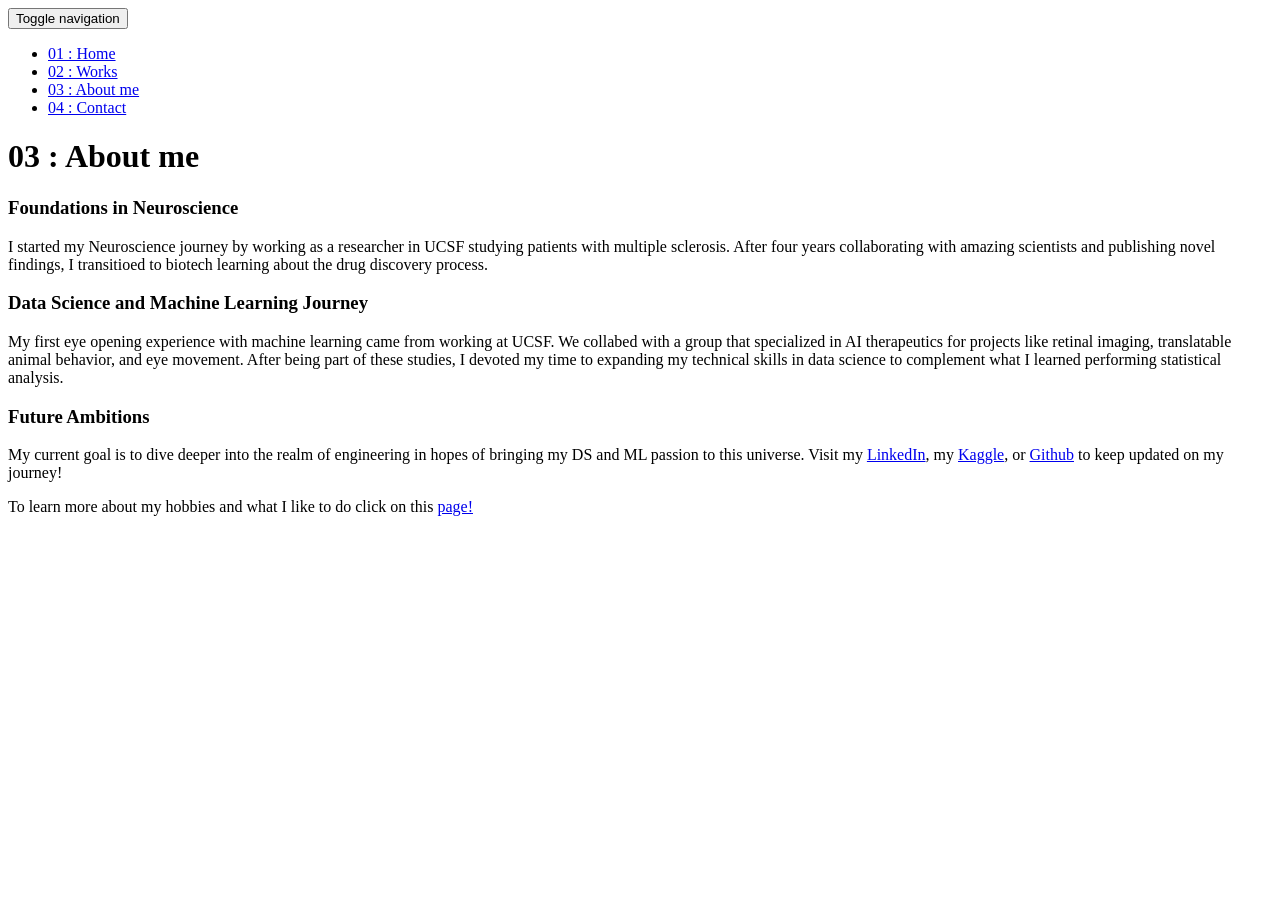
==== templates/about.html @ d0a64a16 "first commit" ====
<!DOCTYPE html>
<html lang="en">

<head>
  <meta charset="UTF-8">
  <meta content="IE=edge" http-equiv="X-UA-Compatible">
  <meta content="width=device-width,initial-scale=1" name="viewport">
  <meta content="description" name="description">
  <meta name="google" content="notranslate" />
  <meta content="Mashup templates have been developped by Orson.io team" name="author">

  <!-- Disable tap highlight on IE  -->
  <meta name="msapplication-tap-highlight" content="no">
  
  <link rel="apple-touch-icon" sizes="180x180" href="./static/assets/apple-icon-180x180.png">
  <link href="./static/assets/astronaut.ico" rel="icon">

  <title>About Me</title>  

<link href="./static/main.3f6952e4.css" rel="stylesheet"></head>

<body class="">
<div id="site-border-left"></div>
<div id="site-border-right"></div>
<div id="site-border-top"></div>
<div id="site-border-bottom"></div>
 <!-- Add your content of header -->
<header>
  <nav class="navbar  navbar-fixed-top navbar-default">
    <div class="container">
        <button type="button" class="navbar-toggle collapsed" data-toggle="collapse" data-target="#navbar-collapse" aria-expanded="false">
          <span class="sr-only">Toggle navigation</span>
          <span class="icon-bar"></span>
          <span class="icon-bar"></span>
          <span class="icon-bar"></span>
        </button>

      <div class="collapse navbar-collapse" id="navbar-collapse">
        <ul class="nav navbar-nav ">
          <li><a href="./index.html" title="">01 : Home</a></li>
          <li><a href="./works.html" title="">02 : Works</a></li>
          <li><a href="./about.html" title="">03 : About me</a></li>
          <li><a href="./contact.html" title="">04 : Contact</a></li>
        </ul>


      </div> 
    </div>
  </nav>
</header>

<div class="section-container">
    <div class="container">
      <div class="row">
        <div class="col-xs-12">
          <div class="section-container-spacer text-center">
            <h1 class="h2">03 : About me</h1>
          </div>
          
          <div class="row">
            <div class="col-md-10 col-md-offset-1">
              <div class="row">
                  <h3>Foundations in Neuroscience</h3>
                  <p> I started my Neuroscience journey by working as a researcher in UCSF studying patients with multiple sclerosis. 
                  After four years collaborating with amazing scientists and publishing novel findings, I transitioed to biotech learning about the drug discovery process.</p>
                  <h3>Data Science and Machine Learning Journey </h3>
                  <p> My first eye opening experience with machine learning came from working at UCSF. We collabed with a group that specialized in AI therapeutics for projects
                  like retinal imaging, translatable animal behavior, and eye movement. After being part of these studies, I devoted my time to expanding my technical skills in data science to complement what I learned 
                  performing statistical analysis. 
                  </p>
                  <h3>Future Ambitions</h3>
                  <p>My current goal is to dive deeper into the realm of engineering in hopes of bringing my DS and ML passion to this universe. 
                  Visit my <a href="https://www.linkedin.com/in/johnnysin/">LinkedIn</a>, my <a href="https://www.kaggle.com/js7n95">Kaggle</a>,  or <a href="https://github.com/johnnys7n">Github</a> to keep updated on my journey!
                  </p>
                </div>
                <div class="col-xs-12 col-md-6">
                  <p>To learn more about my hobbies and what I like to do click on this <a href="aboutme.html">page!</a></p>
                </div>
              </div>
            </div>
          </div>
          
          
       </div>
      </div>
    </div>
  </div>


<script>
  document.addEventListener("DOMContentLoaded", function (event) {
     navActivePage();
  });
</script>

<!-- Google Analytics: change UA-XXXXX-X to be your site's ID 

<script>
  (function (i, s, o, g, r, a, m) {
    i['GoogleAnalyticsObject'] = r; i[r] = i[r] || function () {
      (i[r].q = i[r].q || []).push(arguments)
    }, i[r].l = 1 * new Date(); a = s.createElement(o),
      m = s.getElementsByTagName(o)[0]; a.async = 1; a.src = g; m.parentNode.insertBefore(a, m)
  })(window, document, 'script', '//www.google-analytics.com/analytics.js', 'ga');
  ga('create', 'UA-XXXXX-X', 'auto');
  ga('send', 'pageview');
</script>

--> <script type="text/javascript" src="./static/main.70a66962.js"></script></body>

</html>
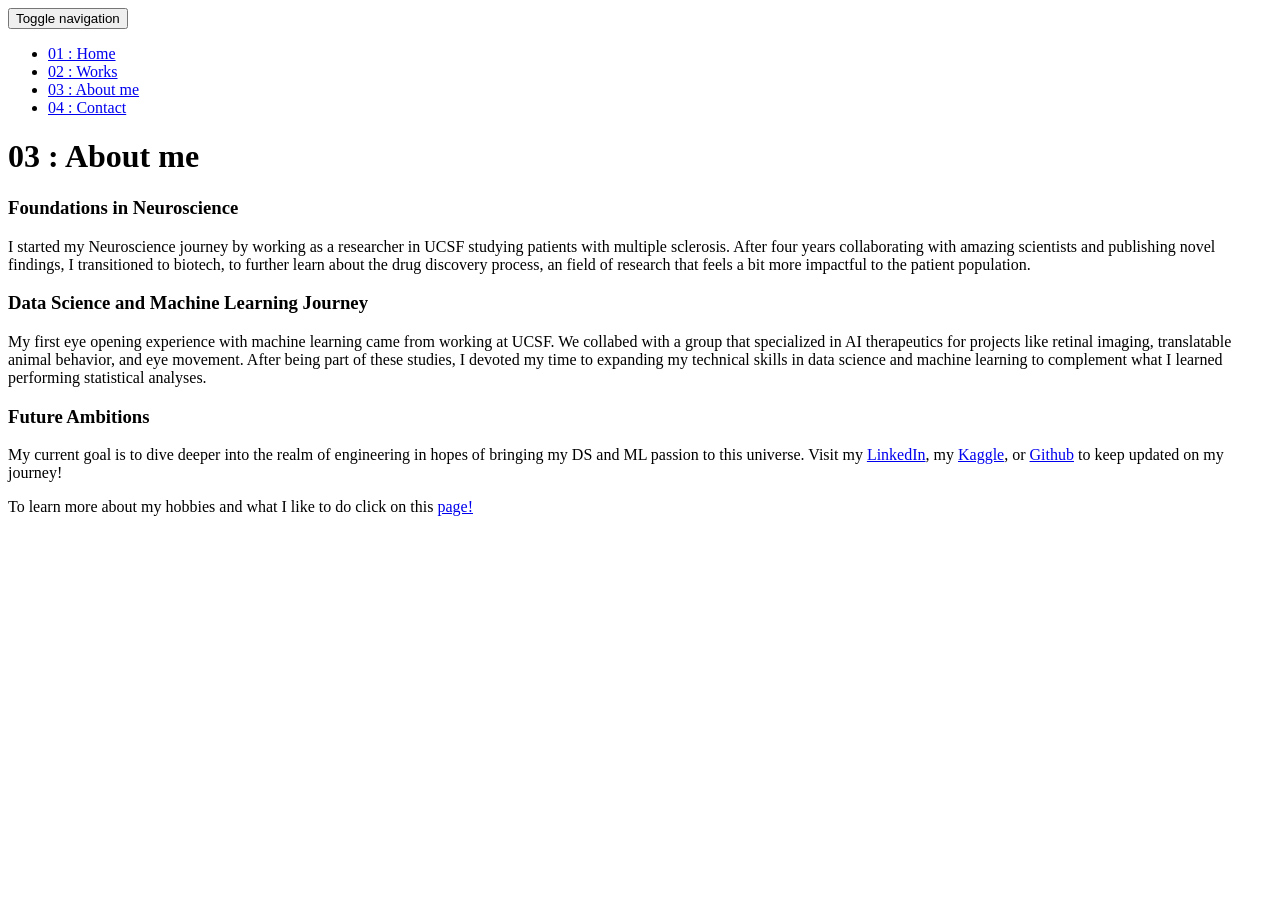
==== commit 05502768: "changed spelling error in about" ====
--- a/templates/about.html
+++ b/templates/about.html
@@ -62,11 +62,11 @@
               <div class="row">
                   <h3>Foundations in Neuroscience</h3>
                   <p> I started my Neuroscience journey by working as a researcher in UCSF studying patients with multiple sclerosis. 
-                  After four years collaborating with amazing scientists and publishing novel findings, I transitioed to biotech learning about the drug discovery process.</p>
+                  After four years collaborating with amazing scientists and publishing novel findings, I transitioned to biotech, to further learn about the drug discovery process, an field of research that feels a bit more impactful to the patient population.</p>
                   <h3>Data Science and Machine Learning Journey </h3>
                   <p> My first eye opening experience with machine learning came from working at UCSF. We collabed with a group that specialized in AI therapeutics for projects
-                  like retinal imaging, translatable animal behavior, and eye movement. After being part of these studies, I devoted my time to expanding my technical skills in data science to complement what I learned 
-                  performing statistical analysis. 
+                  like retinal imaging, translatable animal behavior, and eye movement. After being part of these studies, I devoted my time to expanding my technical skills in data science and machine learning to complement what I learned 
+                  performing statistical analyses. 
                   </p>
                   <h3>Future Ambitions</h3>
                   <p>My current goal is to dive deeper into the realm of engineering in hopes of bringing my DS and ML passion to this universe. 
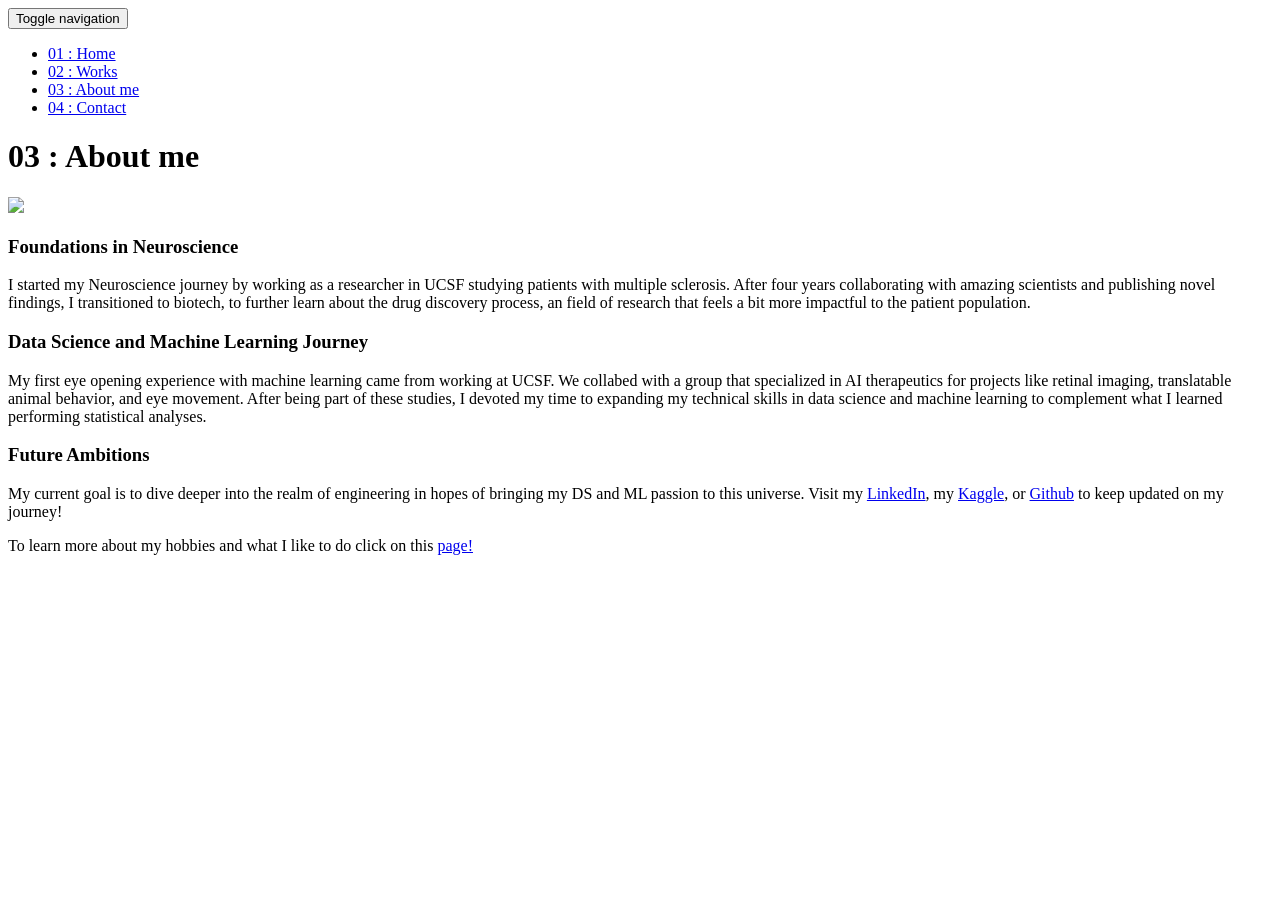
==== commit b84fcbdb: "some major changes" ====
--- a/templates/about.html
+++ b/templates/about.html
@@ -55,6 +55,7 @@
         <div class="col-xs-12">
           <div class="section-container-spacer text-center">
             <h1 class="h2">03 : About me</h1>
+            <p><img src="./static/assets/images/banner_works.png"></p>
           </div>
           
           <div class="row">
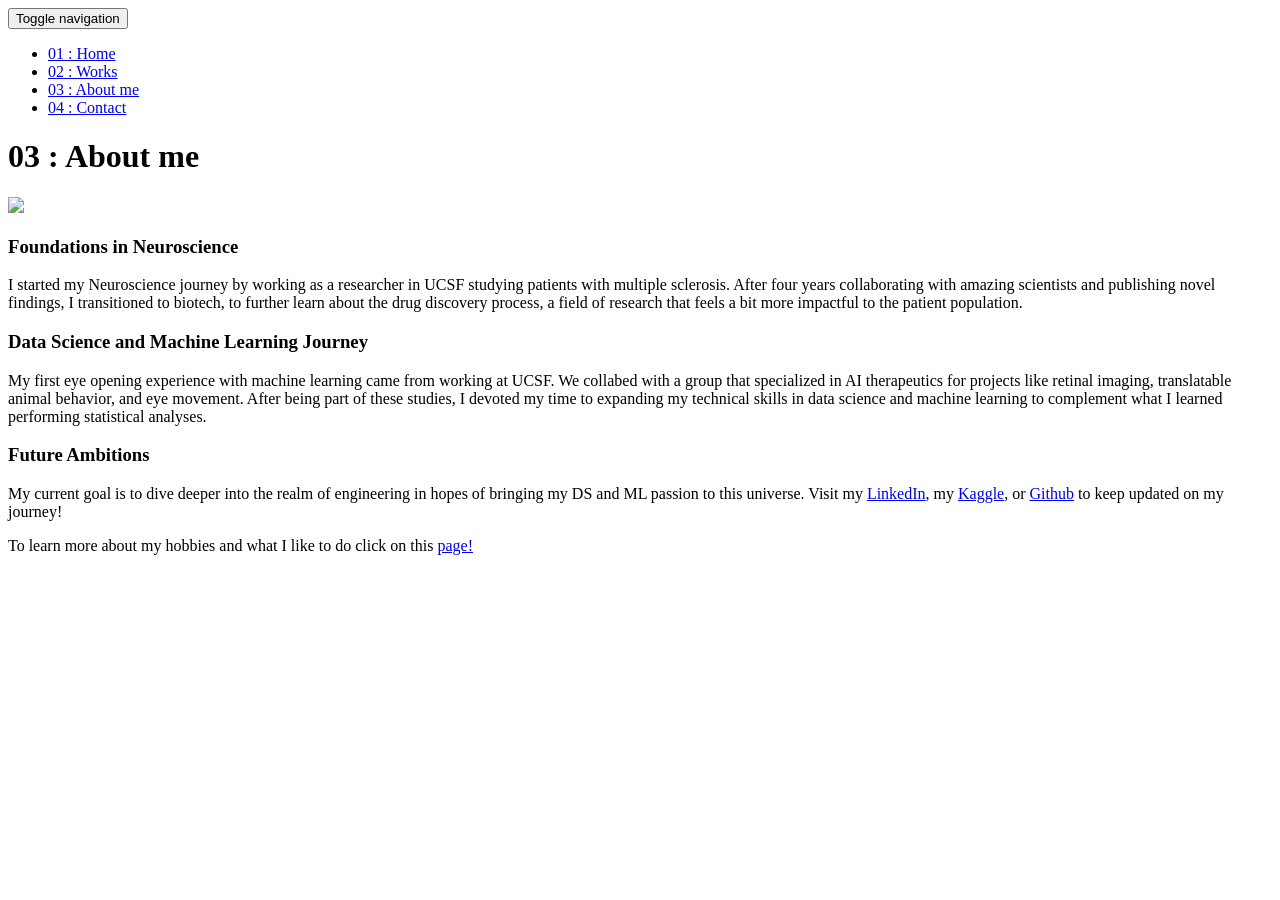
==== commit 79f3d523: "changed type in about page" ====
--- a/templates/about.html
+++ b/templates/about.html
@@ -55,7 +55,9 @@
         <div class="col-xs-12">
           <div class="section-container-spacer text-center">
             <h1 class="h2">03 : About me</h1>
-            <p><img src="./static/assets/images/banner_works.png"></p>
+            <div class="col-md-10 col-md-offset-1">
+              <p><img src="./static/assets/images/banner_work_2.png" class="center"></p>
+            </div>
           </div>
           
           <div class="row">
@@ -63,7 +65,7 @@
               <div class="row">
                   <h3>Foundations in Neuroscience</h3>
                   <p> I started my Neuroscience journey by working as a researcher in UCSF studying patients with multiple sclerosis. 
-                  After four years collaborating with amazing scientists and publishing novel findings, I transitioned to biotech, to further learn about the drug discovery process, an field of research that feels a bit more impactful to the patient population.</p>
+                  After four years collaborating with amazing scientists and publishing novel findings, I transitioned to biotech, to further learn about the drug discovery process, a field of research that feels a bit more impactful to the patient population.</p>
                   <h3>Data Science and Machine Learning Journey </h3>
                   <p> My first eye opening experience with machine learning came from working at UCSF. We collabed with a group that specialized in AI therapeutics for projects
                   like retinal imaging, translatable animal behavior, and eye movement. After being part of these studies, I devoted my time to expanding my technical skills in data science and machine learning to complement what I learned 
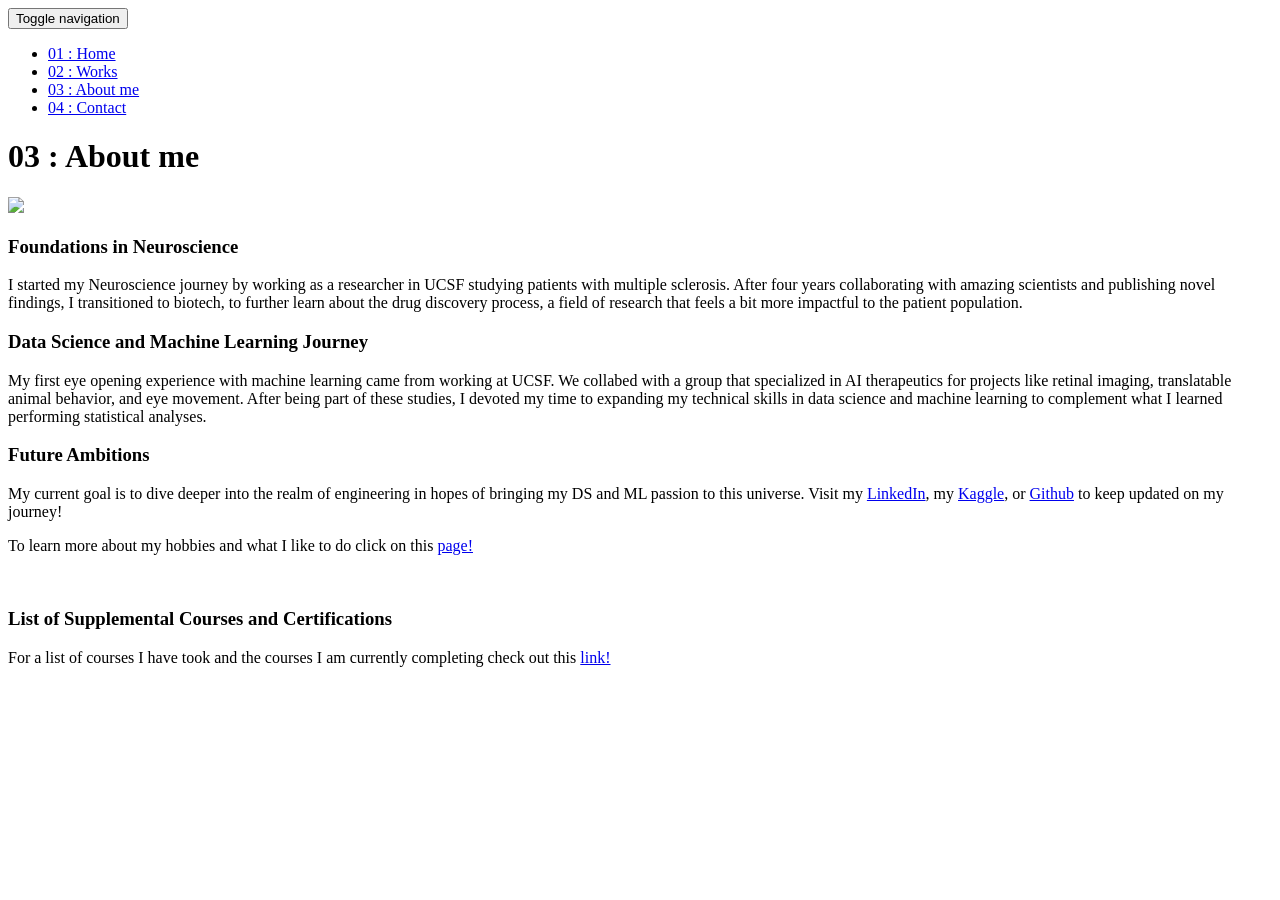
==== commit 557bd0c1: "added new section for certifications" ====
--- a/templates/about.html
+++ b/templates/about.html
@@ -78,6 +78,10 @@
                 </div>
                 <div class="col-xs-12 col-md-6">
                   <p>To learn more about my hobbies and what I like to do click on this <a href="aboutme.html">page!</a></p>
+                  <br>
+                  <h3>List of Supplemental Courses and Certifications</h3>
+                  <p> For a list of courses I have took and the courses I am currently completing check out this <a href="certifications.html">link!</a></a></p>
+
                 </div>
               </div>
             </div>
